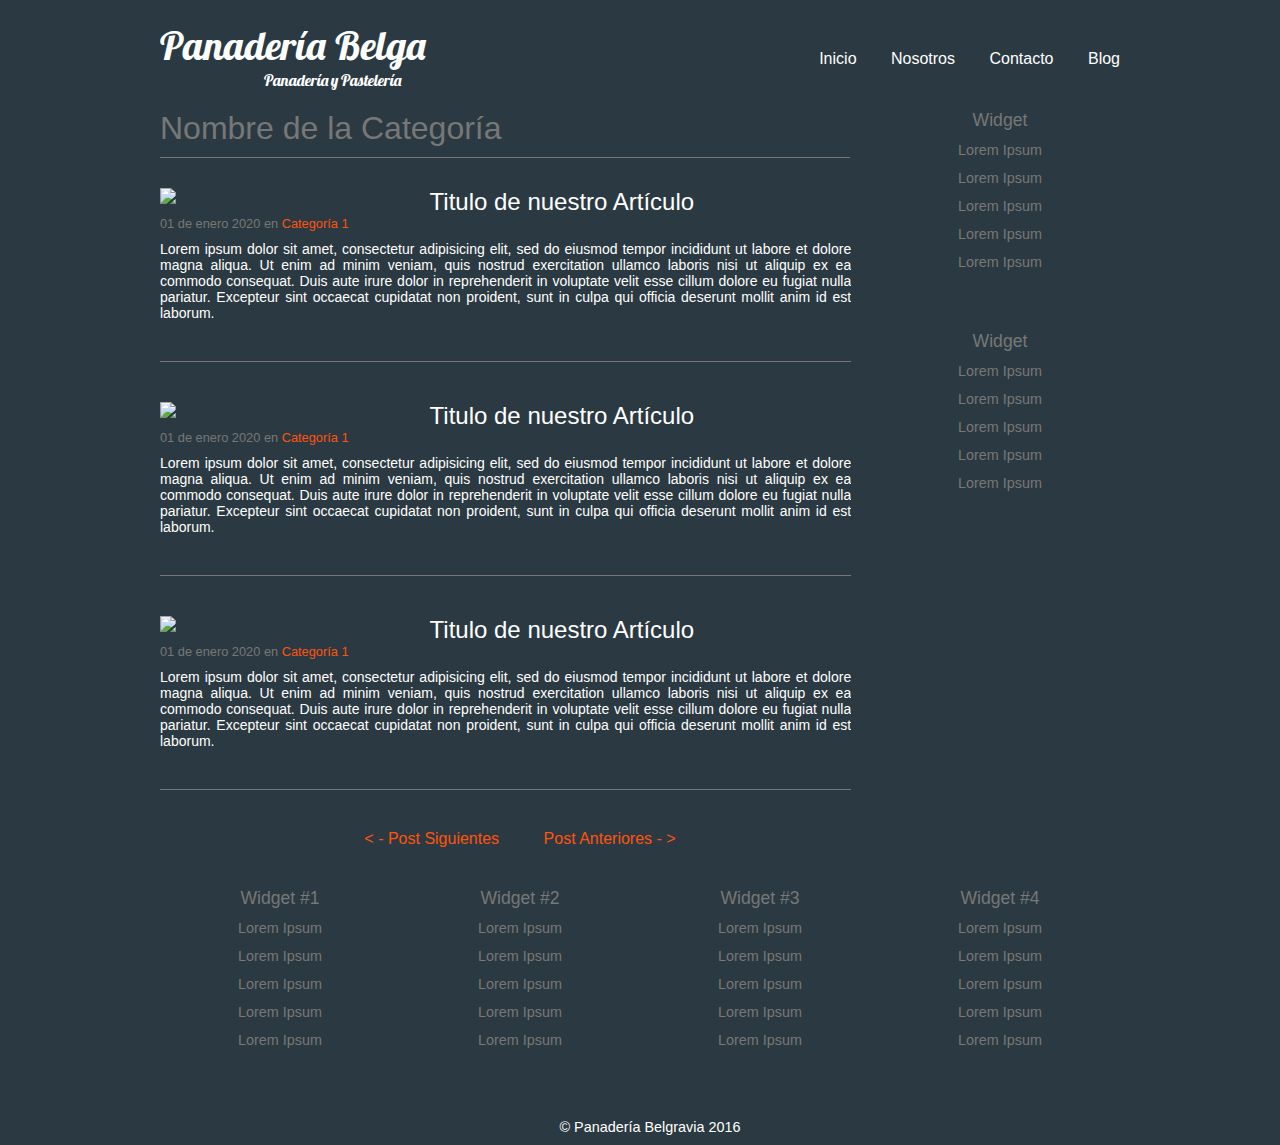
==== blog.html @ eda37182 "add static files" ====
<!DOCTYPE html>
<html lang="en">
<head>
	<meta charset="UTF-8">
	<title>Panadería Belga</title>
	<meta name="viewport" content="width=device-width, user-scalable=no, initial-scale=1.0, maximum-scale=1.0, minimum-scale=1.0">
	<link rel="stylesheet" type="text/css" href="style.css">
	<link rel="stylesheet" type="text/css" href="css/normalize.css">
	<link rel="stylesheet" type="text/css" href="css/responsive.css">
	<link href='https://fonts.googleapis.com/css?family=Lobster|Lato:400,700,300' rel='stylesheet' type='text/css'>
</head>
<body>
	<header>
		<div id="logo">
		<!-- <img id="logo" src="http://www.paginasamarillas.com.pe/dbimages/E46642/IMG700979.GIF"> -->
			<p>Panadería Belga</p>
			<span>Panadería y Pastelería</span>
		</div>
		<nav>
			<ul>
				<li><a href="#">Inicio</a></li>
				<li><a href="#">Nosotros</a></li>
				<li><a href="#">Contacto</a></li>
				<li><a href="blog.html">Blog</a></li>
			</ul>
		</nav>
	</header>

	<section id="main">
		<section id="articles_list">
			<h2 id="cat_name">Nombre de la Categoría</h2>
			<article>
				<img class="thumb" src="http://lorempixel.com/300/200">
				<hgroup><h2><a href="#">Titulo de nuestro Artículo</a></h2></hgroup>
				<p class="date">01 de enero 2020 en <a href="#">Categoría 1</a></p>
				<p class="extract">Lorem ipsum dolor sit amet, consectetur adipisicing elit, sed do eiusmod tempor incididunt ut labore et dolore magna aliqua. Ut enim ad minim veniam, quis nostrud exercitation ullamco laboris nisi ut aliquip ex ea commodo consequat. Duis aute irure dolor in reprehenderit in voluptate velit esse cillum dolore eu fugiat nulla pariatur. Excepteur sint occaecat cupidatat non proident, sunt in culpa qui officia deserunt mollit anim id est laborum.</p>
			</article>
			<article>
				<img class="thumb" src="http://lorempixel.com/300/200">
				<hgroup><h2><a href="#">Titulo de nuestro Artículo</a></h2></hgroup>
				<p class="date">01 de enero 2020 en <a href="#">Categoría 1</a></p>
				<p class="extract">Lorem ipsum dolor sit amet, consectetur adipisicing elit, sed do eiusmod tempor incididunt ut labore et dolore magna aliqua. Ut enim ad minim veniam, quis nostrud exercitation ullamco laboris nisi ut aliquip ex ea commodo consequat. Duis aute irure dolor in reprehenderit in voluptate velit esse cillum dolore eu fugiat nulla pariatur. Excepteur sint occaecat cupidatat non proident, sunt in culpa qui officia deserunt mollit anim id est laborum.</p>
			</article>
			<article>
				<img class="thumb" src="http://lorempixel.com/300/200">
				<hgroup><h2><a href="#">Titulo de nuestro Artículo</a></h2></hgroup>
				<p class="date">01 de enero 2020 en <a href="#">Categoría 1</a></p>
				<p class="extract">Lorem ipsum dolor sit amet, consectetur adipisicing elit, sed do eiusmod tempor incididunt ut labore et dolore magna aliqua. Ut enim ad minim veniam, quis nostrud exercitation ullamco laboris nisi ut aliquip ex ea commodo consequat. Duis aute irure dolor in reprehenderit in voluptate velit esse cillum dolore eu fugiat nulla pariatur. Excepteur sint occaecat cupidatat non proident, sunt in culpa qui officia deserunt mollit anim id est laborum.</p>
			</article>
			<div id="pagination">
				<p><a href="#">< - Post Siguientes</a>
						<a href="#">Post Anteriores - ></a></p>
			</div>
		</section>
		<aside>
			<section class="widget">
				<h3>Widget</h3>
				<ul>
					<li><a href="#">Lorem Ipsum</a></li>
					<li><a href="#">Lorem Ipsum</a></li>
					<li><a href="#">Lorem Ipsum</a></li>
					<li><a href="#">Lorem Ipsum</a></li>
					<li><a href="#">Lorem Ipsum</a></li>
				</ul>
			</section>
			<section class="widget">
				<h3>Widget</h3>
				<ul>
					<li><a href="#">Lorem Ipsum</a></li>
					<li><a href="#">Lorem Ipsum</a></li>
					<li><a href="#">Lorem Ipsum</a></li>
					<li><a href="#">Lorem Ipsum</a></li>
					<li><a href="#">Lorem Ipsum</a></li>
				</ul>
			</section>
		</aside>
	</section>
	<footer>
		<section id="ft_widgets">
			<section class="widget">
				<h3>Widget #1</h3>
				<ul>
					<li><a href="#">Lorem Ipsum</a></li>
					<li><a href="#">Lorem Ipsum</a></li>
					<li><a href="#">Lorem Ipsum</a></li>
					<li><a href="#">Lorem Ipsum</a></li>
					<li><a href="#">Lorem Ipsum</a></li>
				</ul>
			</section>
			<section class="widget">
				<h3>Widget #2</h3>
				<ul>
					<li><a href="#">Lorem Ipsum</a></li>
					<li><a href="#">Lorem Ipsum</a></li>
					<li><a href="#">Lorem Ipsum</a></li>
					<li><a href="#">Lorem Ipsum</a></li>
					<li><a href="#">Lorem Ipsum</a></li>
				</ul>
			</section>
			<section class="widget">
				<h3>Widget #3</h3>
				<ul>
					<li><a href="#">Lorem Ipsum</a></li>
					<li><a href="#">Lorem Ipsum</a></li>
					<li><a href="#">Lorem Ipsum</a></li>
					<li><a href="#">Lorem Ipsum</a></li>
					<li><a href="#">Lorem Ipsum</a></li>
				</ul>
			</section>
			<section class="widget">
				<h3>Widget #4</h3>
				<ul>
					<li><a href="#">Lorem Ipsum</a></li>
					<li><a href="#">Lorem Ipsum</a></li>
					<li><a href="#">Lorem Ipsum</a></li>
					<li><a href="#">Lorem Ipsum</a></li>
					<li><a href="#">Lorem Ipsum</a></li>
				</ul>
			</section>
		</section>
		<p id="copyright">&copy; Panadería Belgravia 2016</p>
	</footer>
	
</body>
</html>
---- style.css ----
/*
Theme Name: Belgravia
Theme URI: http://mediaignite.net
Author: @JuanEsquiviasO
Author URI: https://juanesquiviaso.github.io/
Description: The 2016 theme Bakery Belgravia.
Version: 1.0
License: GNU General Public License v2 or later
License URI: http://www.gnu.org/licenses/gpl-2.0.html
*/

/*-----Estilos generales-----*/

* {
	margin: 0px;
	padding: 0px;
}

body {
	background: #2B3A42;
	font-size: 12pt;
	font-family: "Open-Sans", Arial, Helvetica, sans-serif;
}

header, #main, footer {
	width: 85%;
	max-width: 960px;
	margin: 0px auto;
}

a {
	color: #FF530D;
	text-decoration: none;
}

a:hover {
	text-decoration: underline;
}

/*------Header-----*/

header {
	margin-top: 20px;
	margin-bottom: 20px;
	overflow: hidden;
	width: 85%;
}

header #logo {
	width: 40%;
	float: left;
}

header #logo p {
	font-family: 'Lobster', Helvetica, Arial, sans-serif;
	font-size: 2.5rem;
	font-weight: 100;
	text-align: left;
	color: #fff;
}

header #logo span {
	text-align: center;
	width: 100%;
	display: block;
	position: relative;
	font-family: 'Lobster', Helvetica, Arial, sans-serif;
	font-weight: 400;
	right: 20px;
	color: #fff;
}

header nav {
	width: 60%;
	float: right;
	padding: 10px 0;
	padding-top: 30px;
}

header nav ul {
	float: right;
}

header nav ul li {
	list-style: none;
	display: inline-block;
	margin-left: 30px;
	margin-bottom: 10px;
}

header nav ul li a {
	font-family: 'Raleway', Helvetica, Arial, sans-serif;
	font-weight: 300;
	font-size: 1rem;
	color: #fff;
}	

header nav ul li a:hover {
	color: #FF530D;
	text-decoration: none;
}

/*-----Main-----*/

#main {
	overflow: hidden;
}

/*-----Slideshow-----*/

#main #slideshow {
	width: 100%;
	float: left;
	overflow: hidden;
	margin-bottom: 20px;
}

#main #slideshow .thumb {
	width: 49%;
	float: left;
	margin-right: 2%;
}

#main #slideshow article {
	float: left;
	font-family: "Open-Sans", Arial, Helvetica, sans-serif;
	font-size: 1rem;
	text-align: justify;
	width: 49%;
	color: #ffffff;
}

#main #slideshow article h2 {
	font-family: 'Raleway', Helvetica, Arial, sans-serif;
	font-size: 2rem;
	font-weight: 300;
	text-align: left;
}

#main #slideshow article .date {
	font-family: 'Raleway', Helvetica, Arial, sans-serif;
	font-size: .8rem;
	font-weight: 500;
	margin-bottom: 10px;
	color: #777777;
}

#main #slideshow .slidesjs-pagination li {
	background: #fff;
	width: 20px;
	height: 20px;
	margin-right: 10px;
	display: inline-block;
}

#main #slideshow .slidesjs-pagination li a {
	width: 20px;
	height: 20px;
	display: block;
	font-size: 0pt;
}

#main #slideshow .slidesjs-pagination li .active {
	background: #333333;
}

/*-----Main2-----*/

#main #articles_list {
	clear: both;
	width: 75%;
	float: left;
}

#main #articles_list article {
	margin-bottom: 40px;
	margin-right: 4%;
	padding-bottom: 40px;
	border-bottom: 1px solid #777777;
	overflow: hidden;
}

#main #articles_list article .thumb {
	width: 35%;
	margin-right: 4%;
	float: left;
	/*margin-bottom: 2%;*/
}

#main #articles_list article h2 {
	font-family: 'Raleway', 'Open-Sans' Helvetica, Arial, sans-serif;
	font-size: 1.5rem;
	font-weight: 300;
}

#main #articles_list article h2 a {
	color: #ffffff;
}

#main #articles_list article h2 a:hover {
	text-decoration: none;
	color: #FF530D;
}

#main #articles_list article .extract {
	text-align: justify;
	color: #ffffff;
	font-size: 14px;
}

#main #articles_list article .date {
	font-size: .8rem;
	color: #777777;
	margin-bottom: 10px;
}

#main #articles_list #pagination {
	margin-bottom: 40px;
	width: 100%;
}

#main #articles_list #pagination p {
	text-align: center;
}

#main #articles_list #pagination p a {
	margin: 0px 20px;
	font-size: 1rem;
	font-family: 'Raleway', 'Open-Sans' Helvetica, Arial, sans-serif;
	font-weight: 300;
	display: inline-block;
}

/*-------Aside-------*/

#main aside {
	width: 25%;
	float: left;
}

#main .widget {
	width: 100%;
}

.widget {
	margin-bottom: 50px;
	display: block;
	float: left;
}

.widget h3 {
	font-size: 1.1rem;
	font-family: 'Raleway', 'Open-Sans' Helvetica, Arial, sans-serif;
	font-weight: 400;
	color: #777777;
	margin-bottom: 10px;
	text-align: center;
}

.widget ul li {
	list-style: none;
	margin-bottom: 10px;
	text-align: center;
}

.widget ul li a {
	font-family: 'Open-Sans', Helvetica, Arial, sans-serif;
	font-size: .9rem;
	color: #777777;
}

.widget ul li a:hover {
	color: #FF530D;
	text-decoration: none;
}

/*-------Footer-------*/

footer {
	width: 85%;
}

footer .widget {
	width: 25%;
}

footer #copyright {
	width: 100%;
	clear: both;
	text-align: center;
	padding: 10px;
	color: #ffffff;
	font-family: 'Raleway', 'Open-Sans' Helvetica, Arial, sans-serif;
	font-size: .9rem;
}

/*-----Blog-----*/

#main #articles_list #cat_name {
	font-family: 'Raleway', 'Open-Sans' Helvetica, Arial, sans-serif;
	font-size: 2rem;
	color: #777777;
	font-weight: 500;
	margin-bottom: 30px;
	border-bottom: 1px solid #777777;
	margin-right: 30px;
	padding-bottom: 10px;
}

/*----Coments Blog then delete-----*/

#main #articles_list #comentarios {
	margin-bottom: 40px;
	margin-right: 4%;
}

#main #articles_list #comentarios h3 {
	font-size: 1.3rem;
	font-family: 'Raleway', 'Open-Sans' Helvetica, Arial, sans-serif;
	font-weight: 500;
	margin-bottom: 20px;
	color: #777777;
}

#main #articles_list #caja_comentarios {
	height: 70px;
	background: #ccc;
}
---- css/responsive.css ----
/*----Sizes for tablets hor-----*/
@media screen and (max-width: 1024px) {
	header nav ul li {
		margin: 0px  5px 10px 0px;
		background: #FF530D;
		padding: 8px;
	}
	
	header nav ul li a:hover {
		color: #ffffff;
	}

	#main #no-slide {
		display: none;
	}

	#main #articles_list #pagination p a {
		margin: 10px 20px 10px 20px;
		background: #FF530D;
		color: #ffffff;
		padding: 10px;
	}

	footer .widget {
		width: 50%;
	}

	.widget ul li {
		border-bottom: 1px solid #777777;
		padding: 5px 0px;
	}
}


/*----Sizes for tablets vert-----*/
@media screen and (max-width: 768px) {
	header #logo {
		width: 100%;
		background: #777777;
		padding: 10px;
	}

	header #logo p {
		text-align: center;
	}

	header #logo span {
		text-align: center;
		left: 50px;
	}

	header nav {
		width: 100%;
		float: left;
		margin-top: 10px;
	}

	header nav ul {
		float: left;
	}

	#main #articles_list {
		width: 100%;
	}

	#main aside {
		width: 100%;
		clear: both;
	}

	.widget {
		margin-bottom: 40px;
		width: 100%;
	}
}

/*----Sizes for smartphones-----*/
@media  screen and (max-width: 400px) {
	#main #articles_list article .thumb {
		width: 100%;
		float: left;
		margin-bottom: 20px;
	}

	footer .widget {
		width: 100%;
	}
}
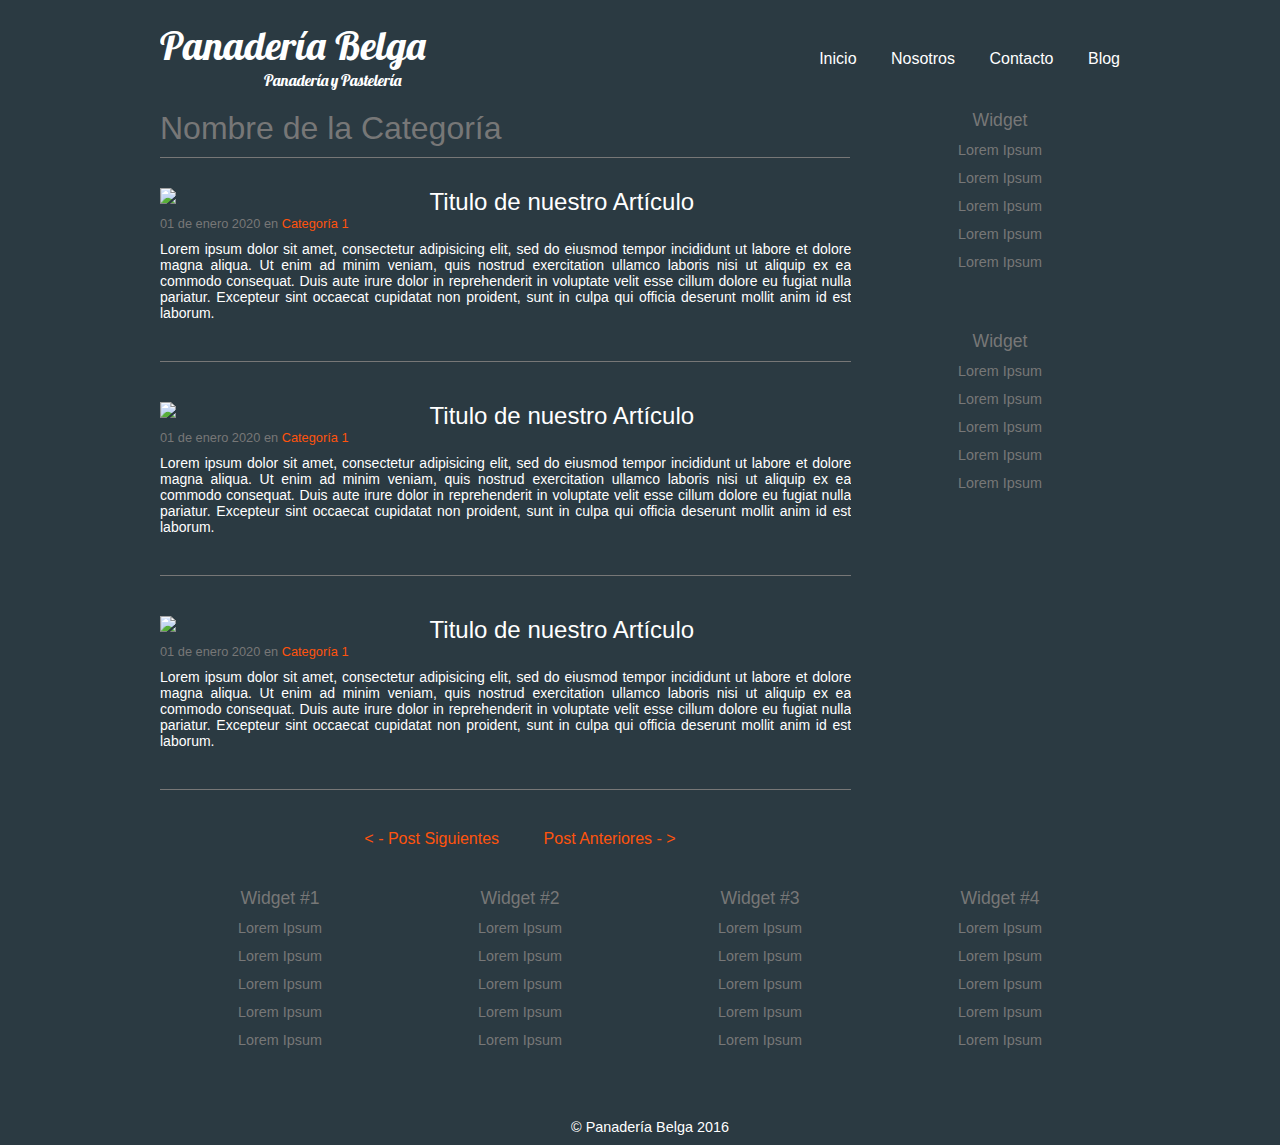
==== commit 6f1834ce: "change text footer" ====
--- a/blog.html
+++ b/blog.html
@@ -118,7 +118,7 @@
 				</ul>
 			</section>
 		</section>
-		<p id="copyright">&copy; Panadería Belgravia 2016</p>
+		<p id="copyright">&copy; Panadería Belga 2016</p>
 	</footer>
 	
 </body>
